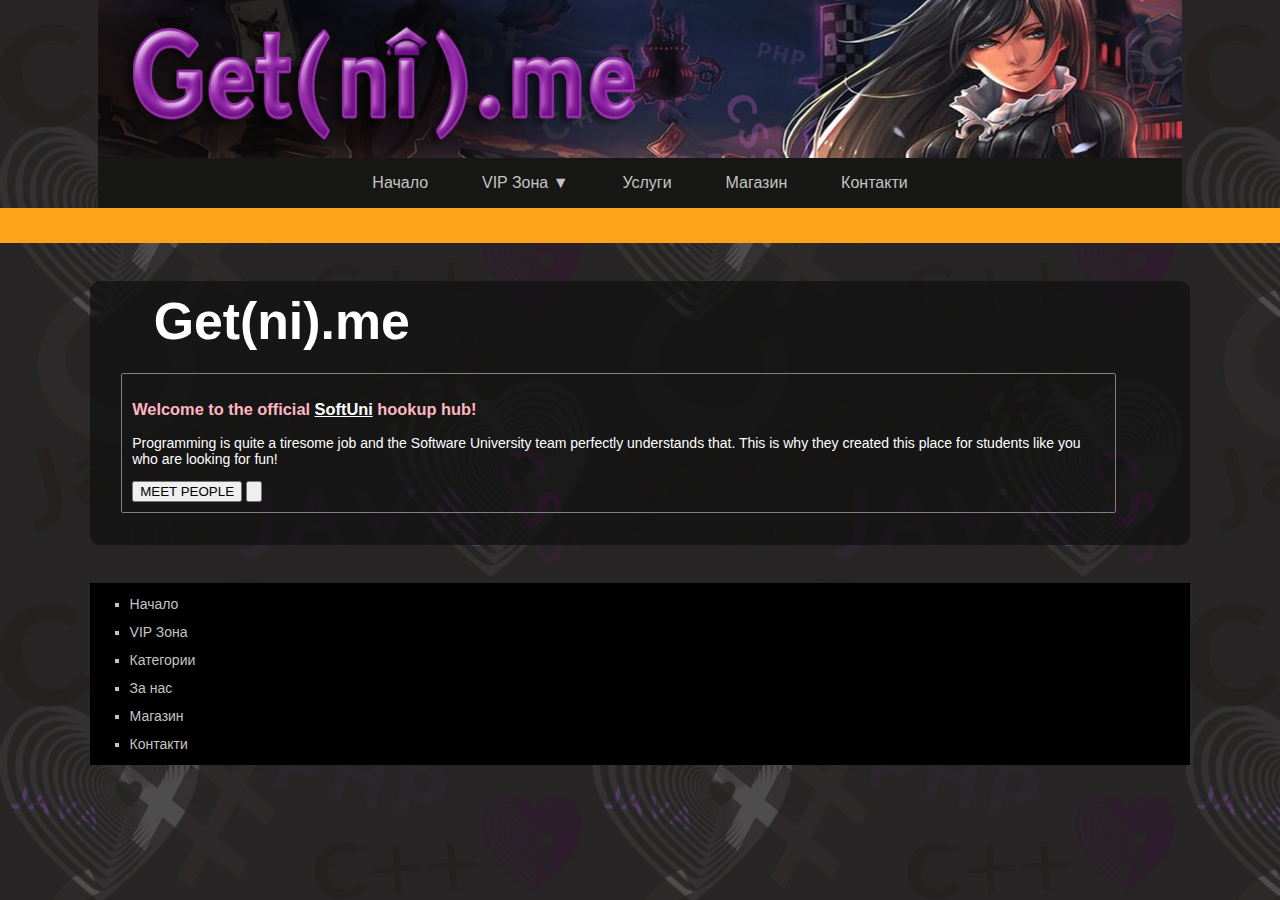
==== Team--Scorch--teamwork/Website/index.html @ 7c433d3c "New images" ====
<!DOCTYPE html>
<html>
<head lang="en">
    <link rel="stylesheet" href="styles/index.css"/>
    <link rel="stylesheet" href="styles/responsive.css" media="screen and (max-width: 900px)"/>
    <meta charset="UTF-8">
    <title></title>
</head>
<body>
    <header>
        <div id="container">
            <div>
                <img id="logo" src="res/newest_Logo.jpg" />
            </div>
            <nav>
                <ul id="main">
                    <li><a href="index.html">Начало</a></li>
                    <li><a href="#" class="drop">VIP Зона</a>
                        <ul>
                            <li><a href="VIPs.html">VIP Girls</a></li>
                            <li><a href="#">VIP Boys</a></li>
                        </ul>
                    </li>
                    <li><a href="#">Услуги</a>
                    </li>
                    <li><a href="#">Магазин</a></li>
                    <li><a href="#">Контакти</a></li>
                </ul>
            </nav>
        </div>
    </header>
    <div id="borderline"></div>
    <!-- main -->
    <main>
        <section>
            <h1>Get(ni).me</h1>
            <article>
                <h3><span class="tag">Welcome to the official <a href="http://www.softuni.bg" target="_blank">SoftUni</a> hookup hub!</span></h3>
                <p>Programming is quite a tiresome job and the Software University team perfectly understands that. This is why they created this place for students like you who are looking for fun!</p>
                <input type="button" value="MEET PEOPLE"/>
                <input type="button" value=""
            </article>
        </section>
    </main>
    <!--<aside>-->

    <!--</aside>-->
    <footer>
        <ul>
            <li><a href="index.html">Начало</a></li>
            <li><a href="VIPs.html">VIP Зона</a></li>
            <li><a href="#">Категории</a>
            <li><a href="#">За нас</a></li>
            <li><a href="#">Магазин</a></li>
            <li><a href="#">Контакти</a></li>
        </ul>
        <!--This is just a test-->
    </footer>
</body>
</html>
---- Team--Scorch--teamwork/Website/styles/index.css ----
html {
    font-size: 14px;
    font-family: Verdana, sans-serif;
    padding: 0;
}

body {
    margin: 0;
    background-image: url("../res/Site_pattern_02b.jpg");
    background-repeat: repeat;
}

/* header */
header {
    margin: 0;
    margin: 0 4% 0 4%;
}

div#container {
    margin: 0 4% 0 4%;
}

#logo {
    width: 100%;
    display: block;
}

#borderline {
    height: 35px;
    margin: 0;
    background-color: #FFA31A;
    z-index: 1000;
}

nav {
    vertical-align: bottom;
    text-align: center;
}

nav ul {
    list-style: none;
    padding: 0;
    margin: 0;
    background-color: #171715;
    width: auto;
}

nav li {
    -webkit-transition: all 0.2s;
    transition: all 0.2s;
    font: 16px/50px bold;
    cursor: pointer;
    display: inline-block;
    position: relative;
    padding: 0;
    margin: 0;
    text-align: left;
}

nav ul#main > li:last-of-type {
    border-right: none;
}

a.drop:after {
    content: ' \25bc';
}

nav li ul {
    -webkit-transition: all 1s;
    transition: all 1s;
    visibility: hidden;
    border-bottom-left-radius: 10px;
    border-bottom-right-radius: 10px;
    opacity: 0;
    position: absolute;
    display: inline-block;
}

nav li:hover > ul {
    opacity: 1;
    visibility: visible;
    z-index: 2;
}

nav li li:hover {
    background-color: gray;
}

nav ul#main > li:hover {
    background-color: #ffa31a;
}

nav li:hover > a {
    color: #fff;
}

nav ul ul li {
    -webkit-transition: height 0.5s;
    transition: height 0.5s;
    text-align: left;
    background-color: #353638;
    border-bottom: solid 1px black;
    float: none;
    width: 100%;
}

nav ul li ul li:last-of-type {
    border-bottom: none;
    border-bottom-left-radius: 10px;
    border-bottom-right-radius: 10px;
}

nav li a {
    -webkit-transition: all 0.5s;
    text-align: center;
    text-decoration: none;
    color: #C4C4C4;
    font: 16px/50px Helvetica;
    display: block;
    width: auto;
    padding: 0 25px 0 25px;
}

nav li ul a {
    padding: 0 15px 0 15px;
    font: 16px/50px sans-serif;
}

nav a {
    text-decoration: none;
    color: #ffffff;
}


/* main */

main  {
    margin: 3% 7% 3% 7%;
    color: white;
}

section {
    background-color: rgba(16, 16, 16, 0.7);
    margin: 0;
    padding: 10px;
    border-radius: 10px;
}

h1 {
    margin: 0 0 0 5%;
    font-size: 3.7rem;
}

article {
    border: solid 1px gray;
    border-radius: 2px;
    margin: 2%;
    width: 90%;
    padding: 10px;
}

article a {
    color: #ffffff;
}

figure {
    padding: 0;
    display: inline-block;
    margin: 5px 15px 5px 5px;
    text-align: center;
    float: left;
}

article p {
    overflow: hidden;
}

.profileInfo > ul {
    min-width: 30%;
}

span.tag {
    color: lightpink;
}

footer {
    width:86%;
    height:13em;
    background-color:black;
    margin-left:7%;
    margin-right:7%;
    margin-bottom:3%;
}

footer ul {
    padding-top:0.5em;
}
footer ul li{
    line-height:2em;
    list-style-type:square;
    color: #C4C4C4;

}

footer ul li a {
    text-decoration: none;
    color: #C4C4C4;
    font: Helvetica;
}
---- Team--Scorch--teamwork/Website/styles/responsive.css ----
@media screen and (max-width: 780px) {

    nav ul li {
        font-size: 0.8rem;
        width: 25%;
        float: none;
    }

    .profilePicture {
        width: 90%;
    }
}

@media screen and (max-width: 600px) {

    nav ul li {
        font-size: 0.95rem;
        width: 33%;
        float: none;
        text-align: left;
    }

    nav > ul  li  a {
        padding: 0 5px 0 5px !important;
        float: left;
    }

    nav li ul li a {
        width: 150px;
    }

    main .profilePicture {
        width: 90%;
    }

}

@media screen and (max-width: 530px) {

    main article figure {
        float: none;
    }

    main .profilePicture {
        width: 90%;
    }
}

@media screen and (max-width: 400px) {

    nav ul li {
        width: 50%;
    }

    nav ul li a {
        text-align: center;
        padding-right: 0 !important;
    }

    main .profilePicture {
        width: 90%;
    }

    main {
        margin: 2% 1% 0 1%;
    }
}

@media screen and (max-width: 330px) {

    main .profilePicture {
        width: 95%;
    }
}
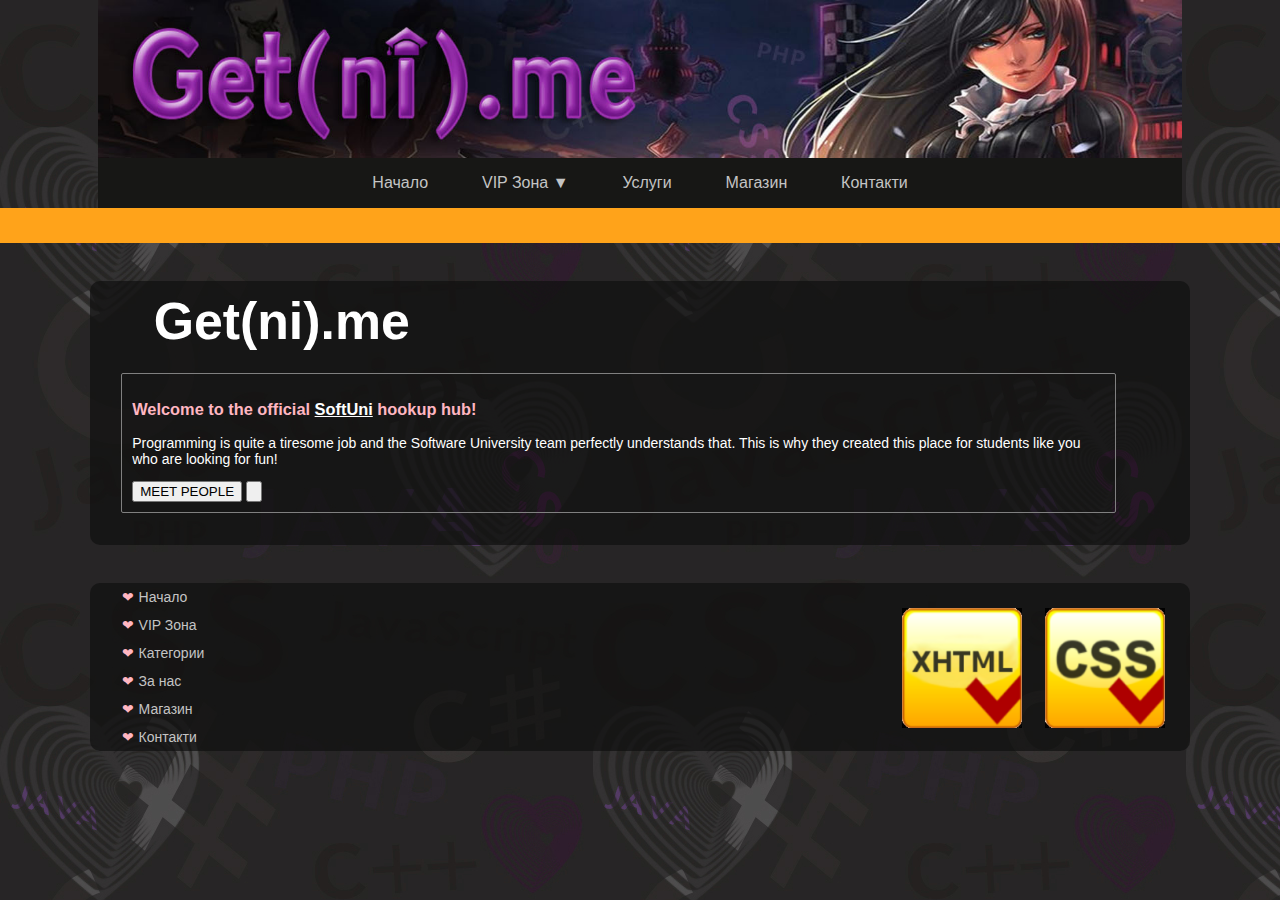
==== commit b3556cc5: "Updating footer" ====
--- a/Team--Scorch--teamwork/Website/index.html
+++ b/Team--Scorch--teamwork/Website/index.html
@@ -1,4 +1,4 @@
-<!DOCTYPE html>
+﻿<!DOCTYPE html>
 <html>
 <head lang="en">
     <link rel="stylesheet" href="styles/index.css"/>
@@ -54,7 +54,10 @@
             <li><a href="#">Магазин</a></li>
             <li><a href="#">Контакти</a></li>
         </ul>
-        <!--This is just a test-->
+        <div id="validator-logo">
+            <a href="http://validator.w3.org/check?uri=http://www.livescore.com/"><img src="res/w3c-html.png" alt="HTML Validator" width="120" height="120"></a>
+            <a href="http://www.css-validator.org/validator?uri=http://www.livescore.com&profile=css3"><img src="res/w3c-css.png" alt="CSS Validator" width="120" height="120" id="cssImage"></a>
+        </div>
     </footer>
 </body>
 </html>--- a/Team--Scorch--teamwork/Website/styles/index.css
+++ b/Team--Scorch--teamwork/Website/styles/index.css
@@ -185,25 +185,46 @@
 
 footer {
     width:86%;
-    height:13em;
-    background-color:black;
+    height:auto;
+    background-color: rgba(16, 16, 16, 0.7);
     margin-left:7%;
     margin-right:7%;
-    margin-bottom:3%;
+    border-radius: 10px;
+    overflow:hidden;
+    display:inline-block;
 }
 
 footer ul {
-    padding-top:0.5em;
-}
-footer ul li{
+    max-width:200px;
+    margin:0;
+    padding-left: 32px;
+    float:left;
+}
+    footer ul li{
+    width:auto;
     line-height:2em;
-    list-style-type:square;
+    list-style-type: none;
     color: #C4C4C4;
 
 }
-
-footer ul li a {
-    text-decoration: none;
-    color: #C4C4C4;
-    font: Helvetica;
-}+        footer ul li::before {
+            content: "\2764";
+            color: lightpink;
+        }
+
+            footer ul li a {
+                text-decoration: none;
+                color: #C4C4C4;
+                font: Helvetica;
+                margin-left:5px;
+            }
+
+#validator-logo {
+    margin-top:25px;
+    margin-right:25px;
+    float:right;
+}
+
+    #cssImage {
+        margin-left:20px;
+    }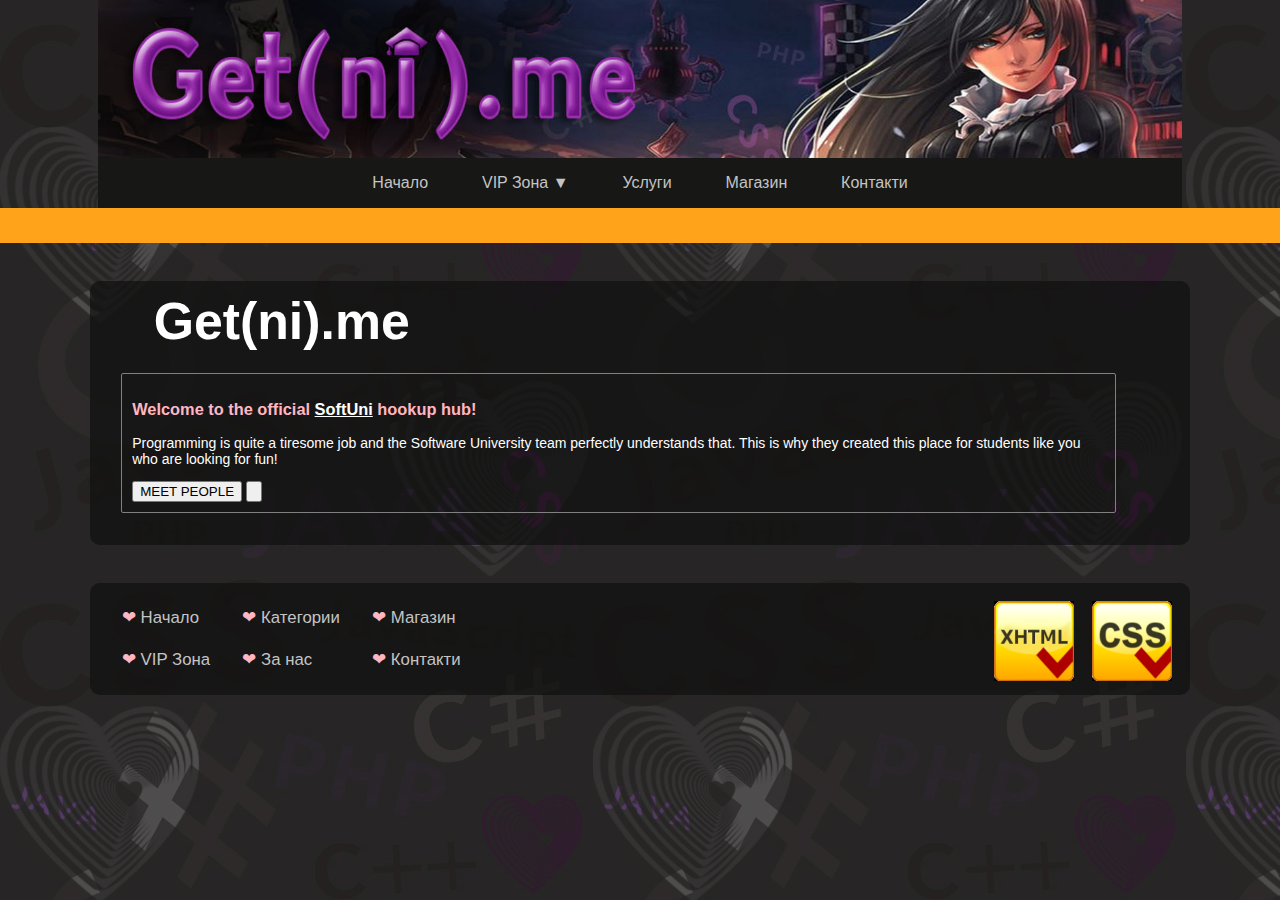
==== commit 6359d60b: "New Update Footer" ====
--- a/Team--Scorch--teamwork/Website/index.html
+++ b/Team--Scorch--teamwork/Website/index.html
@@ -49,14 +49,18 @@
         <ul>
             <li><a href="index.html">Начало</a></li>
             <li><a href="VIPs.html">VIP Зона</a></li>
+        </ul>
+        <ul>
             <li><a href="#">Категории</a>
             <li><a href="#">За нас</a></li>
+        </ul>
+        <ul>
             <li><a href="#">Магазин</a></li>
             <li><a href="#">Контакти</a></li>
         </ul>
         <div id="validator-logo">
-            <a href="http://validator.w3.org/check?uri=http://www.livescore.com/"><img src="res/w3c-html.png" alt="HTML Validator" width="120" height="120"></a>
-            <a href="http://www.css-validator.org/validator?uri=http://www.livescore.com&profile=css3"><img src="res/w3c-css.png" alt="CSS Validator" width="120" height="120" id="cssImage"></a>
+            <a href="http://validator.w3.org/check?uri=http://www.livescore.com/"><img src="res/w3c-html.png" alt="HTML Validator" width="80" height="80"></a>
+            <a href="http://www.css-validator.org/validator?uri=http://www.livescore.com&profile=css3"><img src="res/w3c-css.png" alt="CSS Validator" width="80" height="80" id="cssImage"></a>
         </div>
     </footer>
 </body>
--- a/Team--Scorch--teamwork/Website/styles/index.css
+++ b/Team--Scorch--teamwork/Website/styles/index.css
@@ -195,15 +195,14 @@
 }
 
 footer ul {
-    max-width:200px;
-    margin:0;
     padding-left: 32px;
     float:left;
+    display:inline;
 }
     footer ul li{
-    width:auto;
-    line-height:2em;
+    line-height:2.5em;
     list-style-type: none;
+    font-size:1.2em;
     color: #C4C4C4;
 
 }
@@ -220,11 +219,11 @@
             }
 
 #validator-logo {
-    margin-top:25px;
-    margin-right:25px;
+    margin-top:1.3em;
+    margin-right:1.3em;
     float:right;
 }
 
-    #cssImage {
-        margin-left:20px;
-    }+#cssImage {
+    margin-left:1em;
+}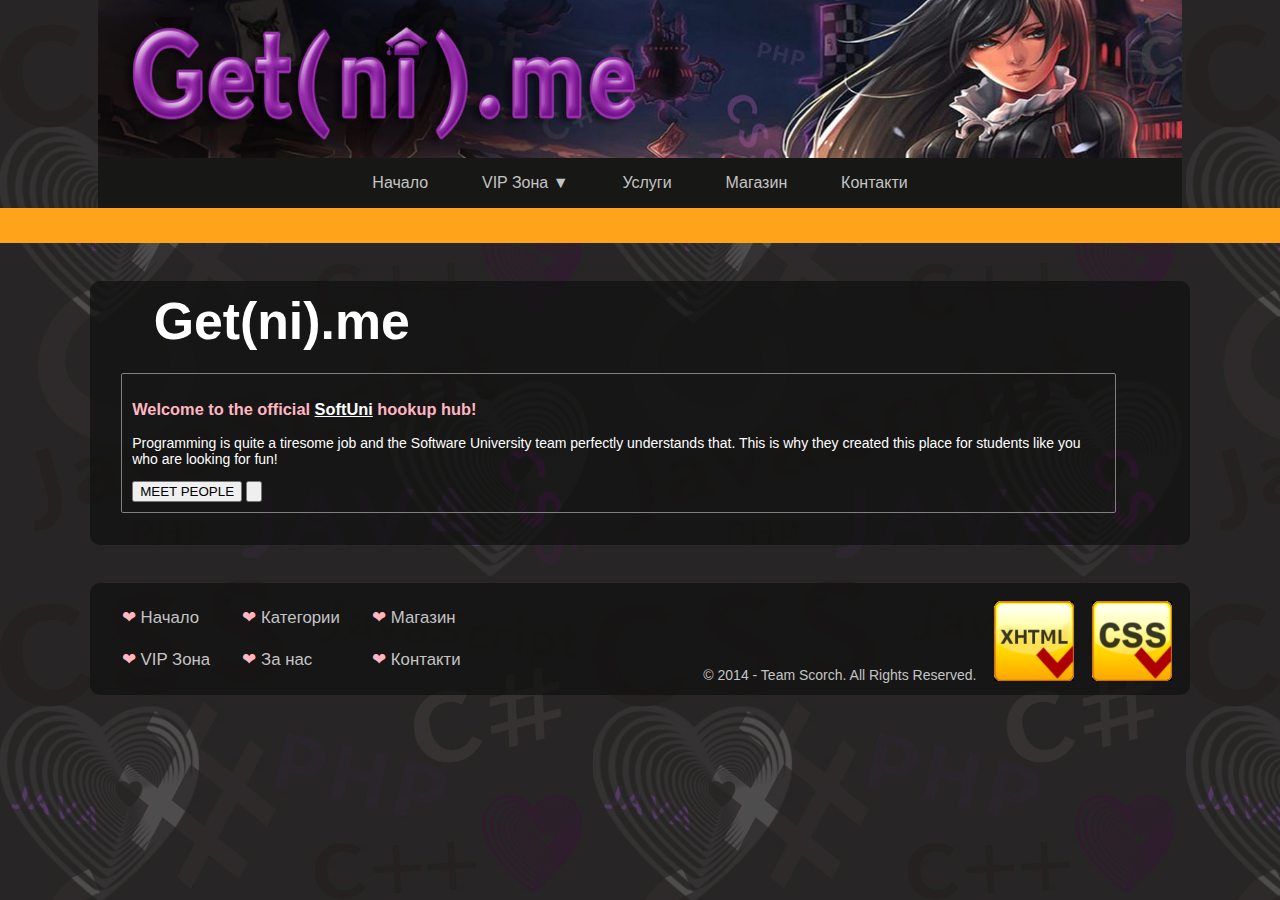
==== commit f2516496: "Footer final update (hopefully)" ====
--- a/Team--Scorch--teamwork/Website/index.html
+++ b/Team--Scorch--teamwork/Website/index.html
@@ -62,6 +62,8 @@
             <a href="http://validator.w3.org/check?uri=http://www.livescore.com/"><img src="res/w3c-html.png" alt="HTML Validator" width="80" height="80"></a>
             <a href="http://www.css-validator.org/validator?uri=http://www.livescore.com&profile=css3"><img src="res/w3c-css.png" alt="CSS Validator" width="80" height="80" id="cssImage"></a>
         </div>
+
+        <span>© 2014 - Team Scorch. All Rights Reserved.</span>
     </footer>
 </body>
 </html>--- a/Team--Scorch--teamwork/Website/styles/index.css
+++ b/Team--Scorch--teamwork/Website/styles/index.css
@@ -192,12 +192,20 @@
     border-radius: 10px;
     overflow:hidden;
     display:inline-block;
+    position:relative;
+}
+
+footer span {
+    position:absolute;
+    margin-right:1em;
+    color: #C4C4C4;
+    bottom:12px;
+    right:200px;
 }
 
 footer ul {
     padding-left: 32px;
     float:left;
-    display:inline;
 }
     footer ul li{
     line-height:2.5em;
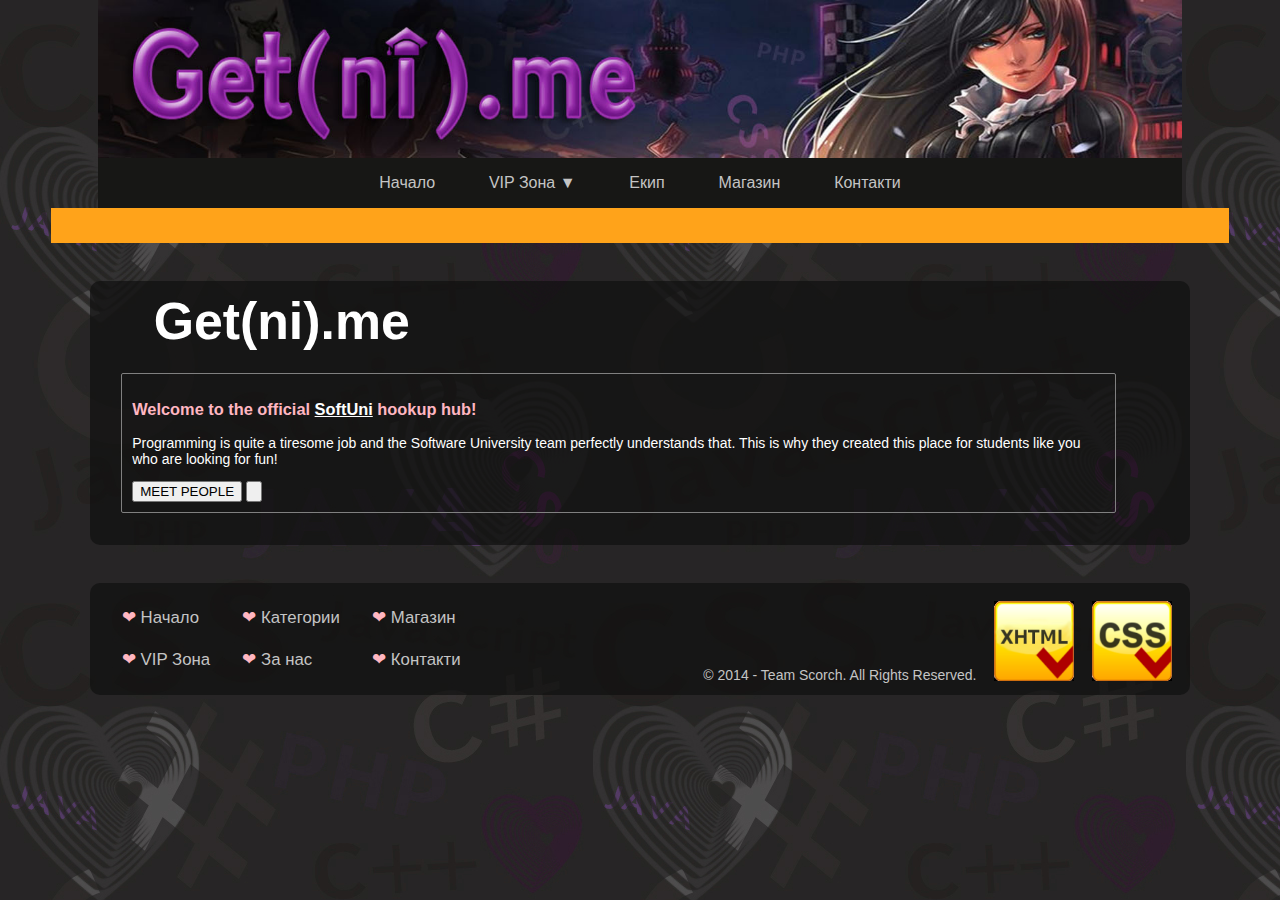
==== commit 5e0eaeda: "added staff page" ====
--- a/Team--Scorch--teamwork/Website/index.html
+++ b/Team--Scorch--teamwork/Website/index.html
@@ -17,19 +17,20 @@
                     <li><a href="index.html">Начало</a></li>
                     <li><a href="#" class="drop">VIP Зона</a>
                         <ul>
-                            <li><a href="VIPs.html">VIP Girls</a></li>
+                            <li><a href="vips.html">VIP Girls</a></li>
                             <li><a href="#">VIP Boys</a></li>
                         </ul>
                     </li>
-                    <li><a href="#">Услуги</a>
+                    <li><a href="staff.html">Екип</a>
                     </li>
                     <li><a href="#">Магазин</a></li>
                     <li><a href="#">Контакти</a></li>
                 </ul>
             </nav>
         </div>
+        <div id="borderline"></div>
     </header>
-    <div id="borderline"></div>
+
     <!-- main -->
     <main>
         <section>
@@ -38,7 +39,7 @@
                 <h3><span class="tag">Welcome to the official <a href="http://www.softuni.bg" target="_blank">SoftUni</a> hookup hub!</span></h3>
                 <p>Programming is quite a tiresome job and the Software University team perfectly understands that. This is why they created this place for students like you who are looking for fun!</p>
                 <input type="button" value="MEET PEOPLE"/>
-                <input type="button" value=""
+                <input type="button" value="" />
             </article>
         </section>
     </main>
@@ -48,7 +49,7 @@
     <footer>
         <ul>
             <li><a href="index.html">Начало</a></li>
-            <li><a href="VIPs.html">VIP Зона</a></li>
+            <li><a href="vips.html">VIP Зона</a></li>
         </ul>
         <ul>
             <li><a href="#">Категории</a>
--- a/Team--Scorch--teamwork/Website/styles/responsive.css
+++ b/Team--Scorch--teamwork/Website/styles/responsive.css
@@ -6,43 +6,37 @@
         float: none;
     }
 
-    .profilePicture {
-        width: 90%;
+    main .profilePicture {
+        width: 100%;
+        text-align: center;
+    }
+
+    main article h1 {
+        text-align: center;
+    }
+
+    main .profileInfo {
+        width: 100%;
     }
 }
 
 @media screen and (max-width: 600px) {
 
-    nav ul li {
+    nav ul#main > li {
         font-size: 0.95rem;
         width: 33%;
         float: none;
-        text-align: left;
     }
 
     nav > ul  li  a {
         padding: 0 5px 0 5px !important;
-        float: left;
     }
-
-    nav li ul li a {
-        width: 150px;
-    }
-
-    main .profilePicture {
-        width: 90%;
-    }
-
 }
 
 @media screen and (max-width: 530px) {
 
     main article figure {
         float: none;
-    }
-
-    main .profilePicture {
-        width: 90%;
     }
 }
 
@@ -57,10 +51,6 @@
         padding-right: 0 !important;
     }
 
-    main .profilePicture {
-        width: 90%;
-    }
-
     main {
         margin: 2% 1% 0 1%;
     }
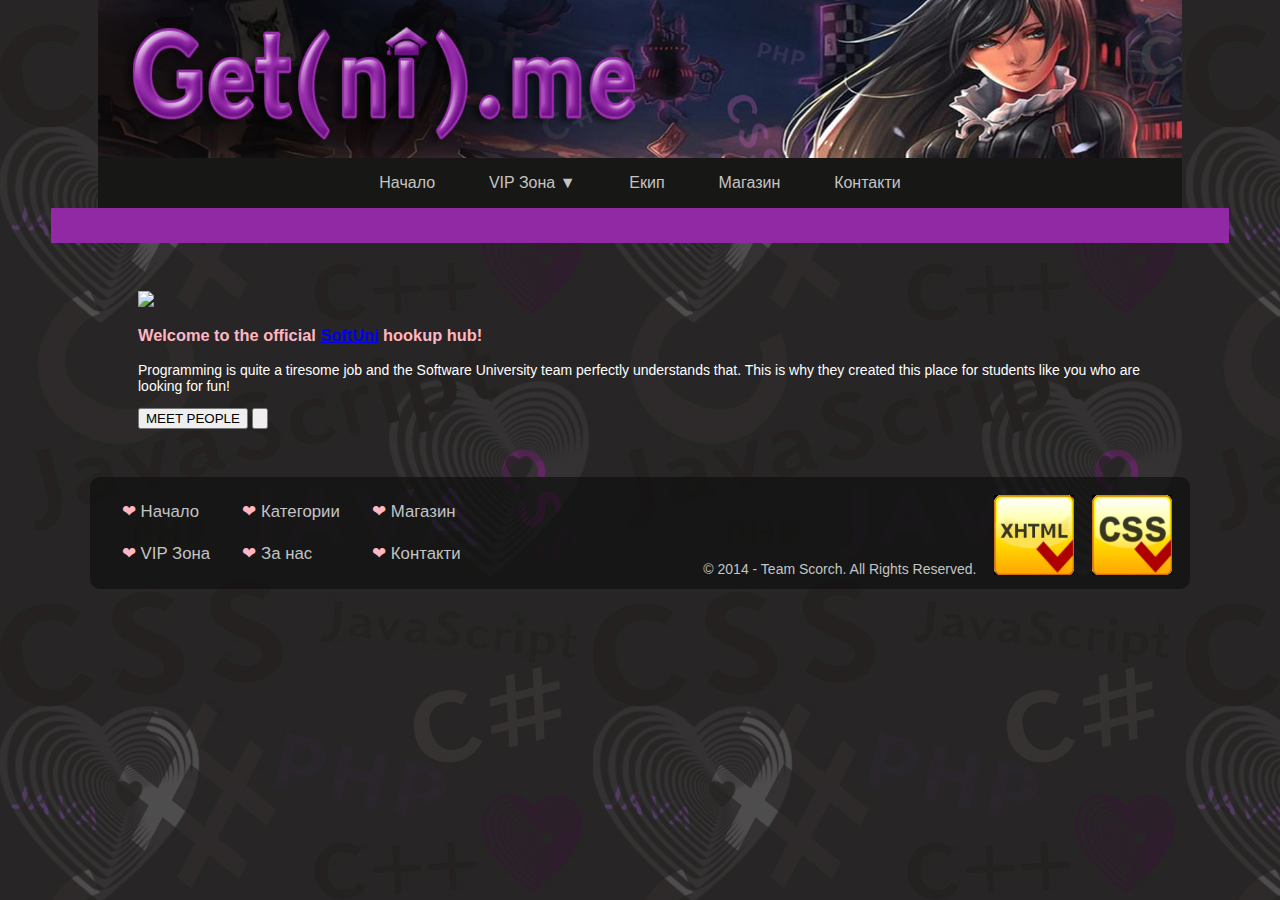
==== commit cd8b9527: "" ====
--- a/Team--Scorch--teamwork/Website/index.html
+++ b/Team--Scorch--teamwork/Website/index.html
@@ -1,4 +1,4 @@
-﻿<!DOCTYPE html>
+<!DOCTYPE html>
 <html>
 <head lang="en">
     <link rel="stylesheet" href="styles/index.css"/>
@@ -17,14 +17,14 @@
                     <li><a href="index.html">Начало</a></li>
                     <li><a href="#" class="drop">VIP Зона</a>
                         <ul>
-                            <li><a href="vips.html">VIP Girls</a></li>
-                            <li><a href="#">VIP Boys</a></li>
+                            <li><a href="vip-girls.html">VIP Girls</a></li>
+                            <li><a href="vip-boys.html">VIP Boys</a></li>
                         </ul>
                     </li>
                     <li><a href="staff.html">Екип</a>
                     </li>
                     <li><a href="#">Магазин</a></li>
-                    <li><a href="#">Контакти</a></li>
+                    <li><a href="contacts.html">Контакти</a></li>
                 </ul>
             </nav>
         </div>
@@ -34,9 +34,10 @@
     <!-- main -->
     <main>
         <section>
-            <h1>Get(ni).me</h1>
+            <img src="res/image_content_02.jpg"
             <article>
                 <h3><span class="tag">Welcome to the official <a href="http://www.softuni.bg" target="_blank">SoftUni</a> hookup hub!</span></h3>
+                     
                 <p>Programming is quite a tiresome job and the Software University team perfectly understands that. This is why they created this place for students like you who are looking for fun!</p>
                 <input type="button" value="MEET PEOPLE"/>
                 <input type="button" value="" />
--- a/Team--Scorch--teamwork/Website/styles/index.css
+++ b/Team--Scorch--teamwork/Website/styles/index.css
@@ -12,8 +12,8 @@
 
 /* header */
 header {
-    margin: 0;
     margin: 0 4% 0 4%;
+    text-align: center;
 }
 
 div#container {
@@ -28,7 +28,7 @@
 #borderline {
     height: 35px;
     margin: 0;
-    background-color: #FFA31A;
+    background-color: #9229A4;
     z-index: 1000;
 }
 
@@ -87,7 +87,7 @@
 }
 
 nav ul#main > li:hover {
-    background-color: #ffa31a;
+    background-color: #9229A4;
 }
 
 nav li:hover > a {
@@ -135,12 +135,16 @@
 /* main */
 
 main  {
-    margin: 3% 7% 3% 7%;
+    margin: 3% 10% 3% 10%;
     color: white;
 }
+section image{
+    width: 100%;
+}
+
 
 section {
-    background-color: rgba(16, 16, 16, 0.7);
+    background-position: center;
     margin: 0;
     padding: 10px;
     border-radius: 10px;
--- a/Team--Scorch--teamwork/Website/styles/responsive.css
+++ b/Team--Scorch--teamwork/Website/styles/responsive.css
@@ -15,8 +15,8 @@
         text-align: center;
     }
 
-    main .profileInfo {
-        width: 100%;
+    main article figure {
+        float: none;
     }
 }
 
@@ -35,8 +35,13 @@
 
 @media screen and (max-width: 530px) {
 
-    main article figure {
-        float: none;
+    #validator-logo img {
+        width: 40px;
+        height: 40px;
+    }
+
+    footer span {
+        display: none;
     }
 }
 
@@ -52,7 +57,7 @@
     }
 
     main {
-        margin: 2% 1% 0 1%;
+        margin: 2% 1% 2% 1%;
     }
 }
 
